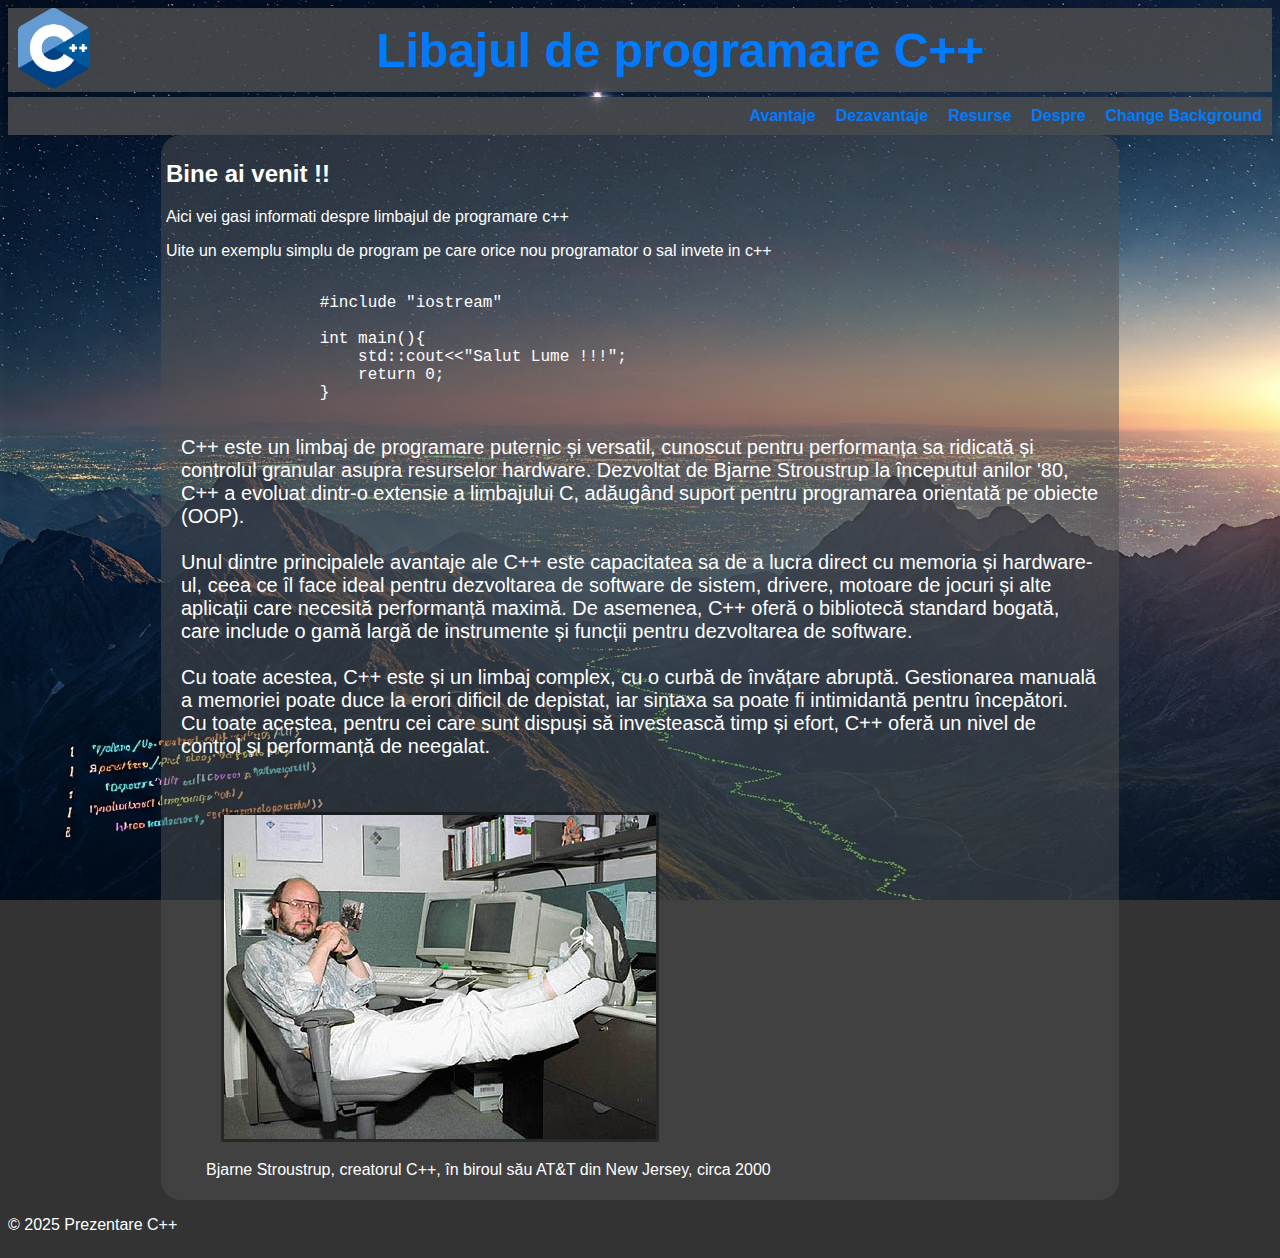
==== index.html @ 1106a67f "Add files via upload" ====
<!DOCTYPE html>
<html lang = "ro">
<head>
    <meta charset="UTF-8">
    <meta name="viewport" content="width=divice-width , initial-scale=1.0">
    <title>C++</title>
    <link rel="stylesheet" href="style.css">
    <link rel="icon" type="image/x-icon" href="Imagini/Favcon/Favconpng.png">
</head>
<body>

    <header>
        <div id="Titlu">
            <a href="Main.html">
                <img src="Imagini/Cpp_Logo.png" >
            </a>
            <h1>Libajul de programare C++</h1>
        </div>
        <nav>
            <a href="avantaje.html">Avantaje</a>
            <a href="despre.html">Dezavantaje</a>
            <a href="resurse.html">Resurse</a>
            <a href="despre.html">Despre</a>
            <a id="Bac" onclick="schimbaFundal(imagini)">Change Background</a>
        </nav>
    </header>


    <main id="main">
        <section>
            <h2>Bine ai venit !!</h2>
            <p>Aici vei gasi informati despre limbajul de programare c++</p>
            <p>Uite un exemplu simplu de program pe care orice nou programator o sal invete in c++</p>
            <pre><code>
                #include "iostream"
                
                int main(){
                    std::cout<<"Salut Lume !!!";
                    return 0;
                }
            </code></pre>
            <p style="font-size: 20px; margin: 15px;"> C++ este un limbaj de programare puternic și versatil, cunoscut pentru performanța sa ridicată și controlul granular asupra resurselor hardware. Dezvoltat de Bjarne Stroustrup la începutul anilor '80, C++ a evoluat dintr-o extensie a limbajului C, adăugând suport pentru programarea orientată pe obiecte (OOP).
                <br><br>
                Unul dintre principalele avantaje ale C++ este capacitatea sa de a lucra direct cu memoria și hardware-ul, ceea ce îl face ideal pentru dezvoltarea de software de sistem, drivere, motoare de jocuri și alte aplicații care necesită performanță maximă. De asemenea, C++ oferă o bibliotecă standard bogată, care include o gamă largă de instrumente și funcții pentru dezvoltarea de software.
                <br><br>
                Cu toate acestea, C++ este și un limbaj complex, cu o curbă de învățare abruptă. Gestionarea manuală a memoriei poate duce la erori dificil de depistat, iar sintaxa sa poate fi intimidantă pentru începători. Cu toate acestea, pentru cei care sunt dispuși să investească timp și efort, C++ oferă un nivel de control și performanță de neegalat.
                <br><br>
            </p>
            <figure>
                <img src="Imagini/Creator_cpp.jpg" id="imgCreator" alt="Bjarne Stroustrup, creatorul C++, în biroul său AT&T din New Jersey, circa 2000" 
                    title="Bjarne Stroustrup, creatorul C++, în biroul său AT&T din New Jersey, circa 2000">
                    <figcaption>Bjarne Stroustrup, creatorul C++, în biroul său AT&T din New Jersey, circa 2000</figcaption>
            </figure>
        </section>
    </main>
    <footer>
        <p>&copy; 2025 Prezentare C++</p>
    </footer>
    <script src="script.js"></script>

</body>


</html>
---- style.css ----
body{
    background-color: #333;
    background-image: url(Imagini/fundal/Imagine_de_fundal.png);
    background-attachment: fixed;
    background-size: cover;
    background-repeat: non;
    font-family: sans-serif;
    font-size: 16px;
    color: #ffffff;
    
}

#Titlu{
    display: flex;
    flex-direction: row;
    background-color: rgba(80, 80, 80, 0.8) ;
    justify-content: flex-start;
    margin-bottom: 5px;
}
#Titlu h1{
    display: flex;
    align-items: center;
    font-size: 3em;
    margin:0 auto;
    color: #007bff;
}
#Titlu Img{

    margin-left: 10px;
    max-width: 80px;
    max-height: 80px;
}
#Titlu a:hover{
    opacity: 0.7;
}
nav{
    display: flex;
    justify-content: flex-end;
    background-color:  rgba(80, 80, 80, 0.8);
}

nav a{
    display: flex;
    justify-content: flex-end;

    position: relative;
    padding: 10px;
    font-family: sans-serif;
    font-weight: bold;
    text-decoration: none;
    color: #007bff;
}
nav a:hover{
    cursor: pointer;
    background-color: #6ab2ff;
    transition: background-color 0.5s ease-in-out;
    border-radius: 5px;
}

#main{
    max-width: 75%;
    margin: 0 auto;
    background-color: rgba(80, 80, 80, 0.5);
    padding: 5px;
    border-radius: 20px;
}
#imgCreator{

 border: 3px solid rgba(0, 0, 0, 0.4);
 border-radius: 2px;
 margin: 15px;
}
#iframe{
    display: flex;
    align-items: center;
    margin: 0 auto;
    border: 0.5em solid rgba(80, 80, 80, 0.8);
    border-radius: 5px;
}
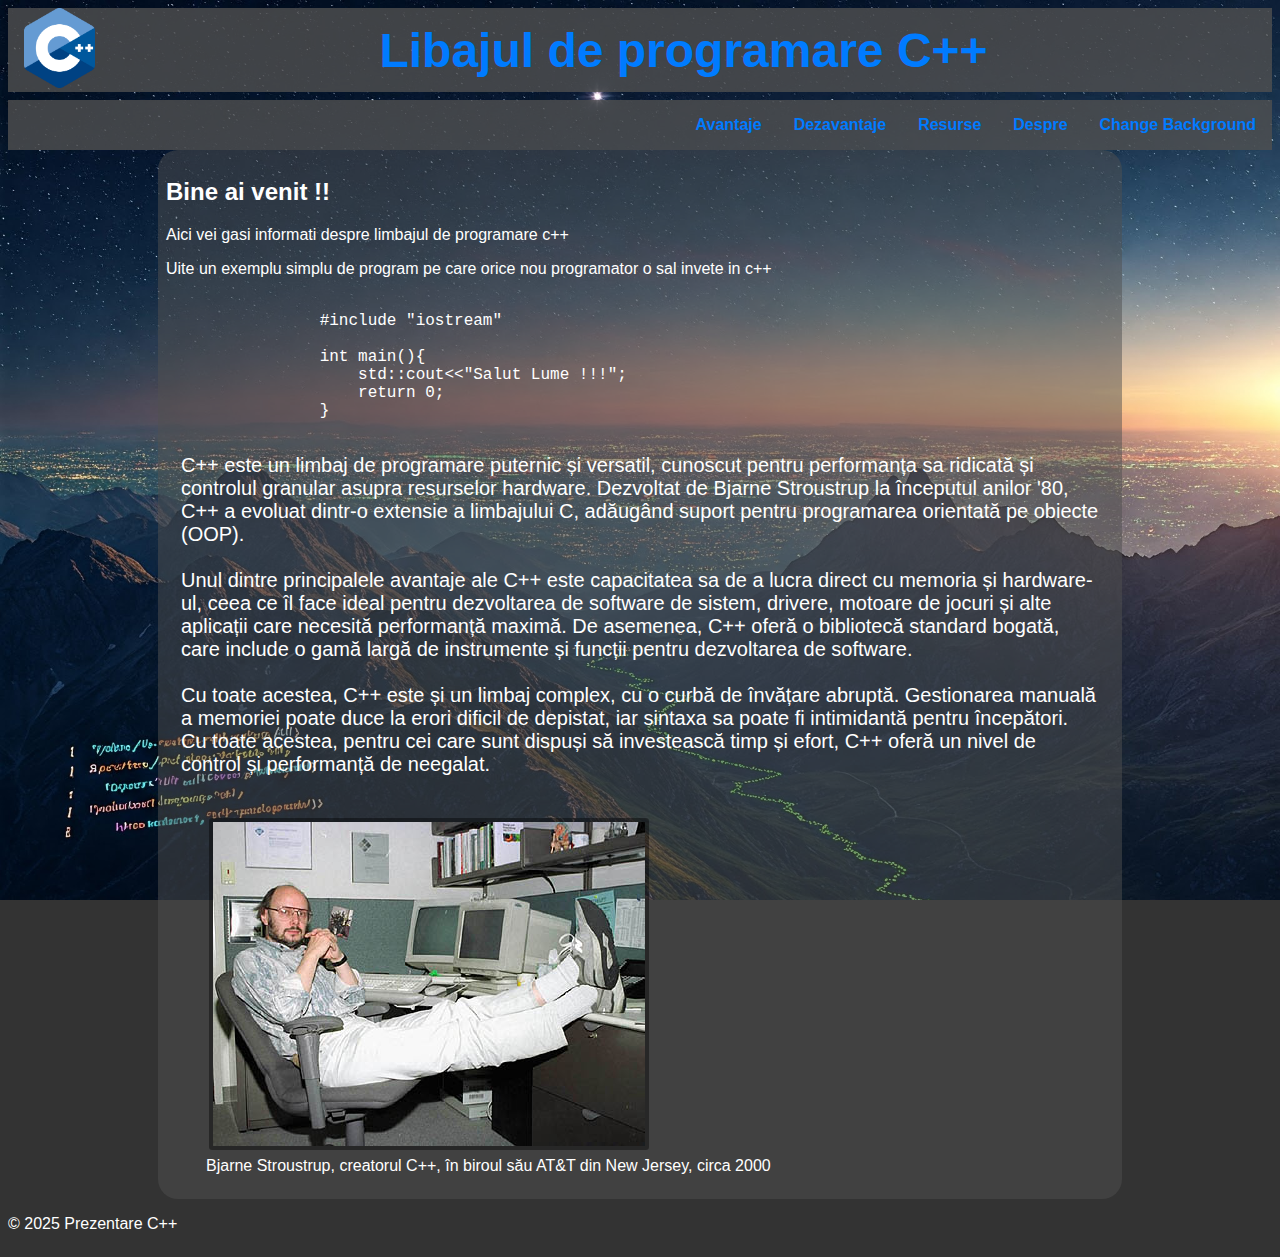
==== commit 7b721d00: "Actualizare" ====
--- a/index.html
+++ b/index.html
@@ -1,64 +1,64 @@
-<!DOCTYPE html>
-<html lang = "ro">
-<head>
-    <meta charset="UTF-8">
-    <meta name="viewport" content="width=divice-width , initial-scale=1.0">
-    <title>C++</title>
-    <link rel="stylesheet" href="style.css">
-    <link rel="icon" type="image/x-icon" href="Imagini/Favcon/Favconpng.png">
-</head>
-<body>
-
-    <header>
-        <div id="Titlu">
-            <a href="Main.html">
-                <img src="Imagini/Cpp_Logo.png" >
-            </a>
-            <h1>Libajul de programare C++</h1>
-        </div>
-        <nav>
-            <a href="avantaje.html">Avantaje</a>
-            <a href="despre.html">Dezavantaje</a>
-            <a href="resurse.html">Resurse</a>
-            <a href="despre.html">Despre</a>
-            <a id="Bac" onclick="schimbaFundal(imagini)">Change Background</a>
-        </nav>
-    </header>
-
-
-    <main id="main">
-        <section>
-            <h2>Bine ai venit !!</h2>
-            <p>Aici vei gasi informati despre limbajul de programare c++</p>
-            <p>Uite un exemplu simplu de program pe care orice nou programator o sal invete in c++</p>
-            <pre><code>
-                #include "iostream"
-                
-                int main(){
-                    std::cout<<"Salut Lume !!!";
-                    return 0;
-                }
-            </code></pre>
-            <p style="font-size: 20px; margin: 15px;"> C++ este un limbaj de programare puternic și versatil, cunoscut pentru performanța sa ridicată și controlul granular asupra resurselor hardware. Dezvoltat de Bjarne Stroustrup la începutul anilor '80, C++ a evoluat dintr-o extensie a limbajului C, adăugând suport pentru programarea orientată pe obiecte (OOP).
-                <br><br>
-                Unul dintre principalele avantaje ale C++ este capacitatea sa de a lucra direct cu memoria și hardware-ul, ceea ce îl face ideal pentru dezvoltarea de software de sistem, drivere, motoare de jocuri și alte aplicații care necesită performanță maximă. De asemenea, C++ oferă o bibliotecă standard bogată, care include o gamă largă de instrumente și funcții pentru dezvoltarea de software.
-                <br><br>
-                Cu toate acestea, C++ este și un limbaj complex, cu o curbă de învățare abruptă. Gestionarea manuală a memoriei poate duce la erori dificil de depistat, iar sintaxa sa poate fi intimidantă pentru începători. Cu toate acestea, pentru cei care sunt dispuși să investească timp și efort, C++ oferă un nivel de control și performanță de neegalat.
-                <br><br>
-            </p>
-            <figure>
-                <img src="Imagini/Creator_cpp.jpg" id="imgCreator" alt="Bjarne Stroustrup, creatorul C++, în biroul său AT&T din New Jersey, circa 2000" 
-                    title="Bjarne Stroustrup, creatorul C++, în biroul său AT&T din New Jersey, circa 2000">
-                    <figcaption>Bjarne Stroustrup, creatorul C++, în biroul său AT&T din New Jersey, circa 2000</figcaption>
-            </figure>
-        </section>
-    </main>
-    <footer>
-        <p>&copy; 2025 Prezentare C++</p>
-    </footer>
-    <script src="script.js"></script>
-
-</body>
-
-
+<!DOCTYPE html>
+<html lang = "ro">
+<head>
+    <meta charset="UTF-8">
+    <meta name="viewport" content="width=divice-width , initial-scale=1.0">
+    <title>C++</title>
+    <link rel="stylesheet" href="style.css">
+    <link rel="icon" type="image/x-icon" href="Imagini/Favcon/Favconpng.png">
+</head>
+<body>
+
+    <header>
+        <div id="Titlu">
+            <a href="index.html">
+                <img src="Imagini/Cpp_Logo.png" >
+            </a>
+            <h1>Libajul de programare C++</h1>
+        </div>
+        <nav>
+            <a href="avantaje.html">Avantaje</a>
+            <a href="despre.html">Dezavantaje</a>
+            <a href="resurse.html">Resurse</a>
+            <a href="despre.html">Despre</a>
+            <a id="Bac" onclick="schimbaFundal(imagini)">Change Background</a>
+        </nav>
+    </header>
+
+
+    <main id="main">
+        <section>
+            <h2>Bine ai venit !!</h2>
+            <p>Aici vei gasi informati despre limbajul de programare c++</p>
+            <p>Uite un exemplu simplu de program pe care orice nou programator o sal invete in c++</p>
+            <pre><code>
+                #include "iostream"
+                
+                int main(){
+                    std::cout<<"Salut Lume !!!";
+                    return 0;
+                }
+            </code></pre>
+            <p style="font-size: 20px; margin: 15px;"> C++ este un limbaj de programare puternic și versatil, cunoscut pentru performanța sa ridicată și controlul granular asupra resurselor hardware. Dezvoltat de Bjarne Stroustrup la începutul anilor '80, C++ a evoluat dintr-o extensie a limbajului C, adăugând suport pentru programarea orientată pe obiecte (OOP).
+                <br><br>
+                Unul dintre principalele avantaje ale C++ este capacitatea sa de a lucra direct cu memoria și hardware-ul, ceea ce îl face ideal pentru dezvoltarea de software de sistem, drivere, motoare de jocuri și alte aplicații care necesită performanță maximă. De asemenea, C++ oferă o bibliotecă standard bogată, care include o gamă largă de instrumente și funcții pentru dezvoltarea de software.
+                <br><br>
+                Cu toate acestea, C++ este și un limbaj complex, cu o curbă de învățare abruptă. Gestionarea manuală a memoriei poate duce la erori dificil de depistat, iar sintaxa sa poate fi intimidantă pentru începători. Cu toate acestea, pentru cei care sunt dispuși să investească timp și efort, C++ oferă un nivel de control și performanță de neegalat.
+                <br><br>
+            </p>
+            <figure>
+                <img src="Imagini/Creator_cpp.jpg" id="imgCreator" alt="Bjarne Stroustrup, creatorul C++, în biroul său AT&T din New Jersey, circa 2000" 
+                    title="Bjarne Stroustrup, creatorul C++, în biroul său AT&T din New Jersey, circa 2000">
+                    <figcaption>Bjarne Stroustrup, creatorul C++, în biroul său AT&T din New Jersey, circa 2000</figcaption>
+            </figure>
+        </section>
+    </main>
+    <footer>
+        <p>&copy; 2025 Prezentare C++</p>
+    </footer>
+    <script src="script.js"></script>
+
+</body>
+
+
 </html>--- a/style.css
+++ b/style.css
@@ -1,79 +1,80 @@
-body{
-    background-color: #333;
-    background-image: url(Imagini/fundal/Imagine_de_fundal.png);
-    background-attachment: fixed;
-    background-size: cover;
-    background-repeat: non;
-    font-family: sans-serif;
-    font-size: 16px;
-    color: #ffffff;
-    
-}
-
-#Titlu{
-    display: flex;
-    flex-direction: row;
-    background-color: rgba(80, 80, 80, 0.8) ;
-    justify-content: flex-start;
-    margin-bottom: 5px;
-}
-#Titlu h1{
-    display: flex;
-    align-items: center;
-    font-size: 3em;
-    margin:0 auto;
-    color: #007bff;
-}
-#Titlu Img{
-
-    margin-left: 10px;
-    max-width: 80px;
-    max-height: 80px;
-}
-#Titlu a:hover{
-    opacity: 0.7;
-}
-nav{
-    display: flex;
-    justify-content: flex-end;
-    background-color:  rgba(80, 80, 80, 0.8);
-}
-
-nav a{
-    display: flex;
-    justify-content: flex-end;
-
-    position: relative;
-    padding: 10px;
-    font-family: sans-serif;
-    font-weight: bold;
-    text-decoration: none;
-    color: #007bff;
-}
-nav a:hover{
-    cursor: pointer;
-    background-color: #6ab2ff;
-    transition: background-color 0.5s ease-in-out;
-    border-radius: 5px;
-}
-
-#main{
-    max-width: 75%;
-    margin: 0 auto;
-    background-color: rgba(80, 80, 80, 0.5);
-    padding: 5px;
-    border-radius: 20px;
-}
-#imgCreator{
-
- border: 3px solid rgba(0, 0, 0, 0.4);
- border-radius: 2px;
- margin: 15px;
-}
-#iframe{
-    display: flex;
-    align-items: center;
-    margin: 0 auto;
-    border: 0.5em solid rgba(80, 80, 80, 0.8);
-    border-radius: 5px;
+body{
+    background-color: #333;
+    background-image: url(Imagini/fundal/Imagine_de_fundal.png);
+    background-attachment: fixed;
+    background-size: cover;
+    background-repeat: non;
+    font-family: sans-serif;
+    font-size: 16px;
+    color: #ffffff;
+    
+}
+
+#Titlu{
+    display: flex;
+    flex-direction: row;
+    background-color: rgba(80, 80, 80, 0.8) ;
+    justify-content: flex-start;
+    /* margin-bottom: 5px; */
+    margin-bottom:  0.5rem;
+}
+#Titlu h1{
+    display: flex;
+    align-items: center;
+    font-size: 3em;
+    margin:0 auto;
+    color: #007bff;
+}
+#Titlu Img{
+
+    margin-left: 1rem;
+    max-width: 5rem;
+    max-height: 5rem;
+}
+#Titlu a:hover{
+    opacity: 0.7;
+}
+nav{
+    display: flex;
+    justify-content: flex-end;
+    background-color:  rgba(80, 80, 80, 0.8);
+}
+
+nav a{
+    display: flex;
+    justify-content: flex-end;
+
+    position: relative;
+    padding: 1rem;
+    font-family: sans-serif;
+    font-weight: bold;
+    text-decoration: none;
+    color: #007bff;
+}
+nav a:hover{
+    cursor: pointer;
+    background-color: #6ab2ff;
+    transition: background-color 0.5s ease-in-out;
+    border-radius: 0.5rem;
+}
+
+#main{
+    max-width: 75%;
+    margin: 0 auto;
+    background-color: rgba(80, 80, 80, 0.5);
+    padding: 0.5rem;
+    border-radius: 20px;
+}
+#imgCreator{
+
+ border: 0.3rem solid rgba(0, 0, 0, 0.4);
+ border-radius: 0.2rem;
+ margin: 0.2rem;
+}
+#iframe{
+    display: flex;
+    align-items: center;
+    margin: 0 auto;
+    border: 0.5em solid rgba(80, 80, 80, 0.8);
+    border-radius: 5px;
 }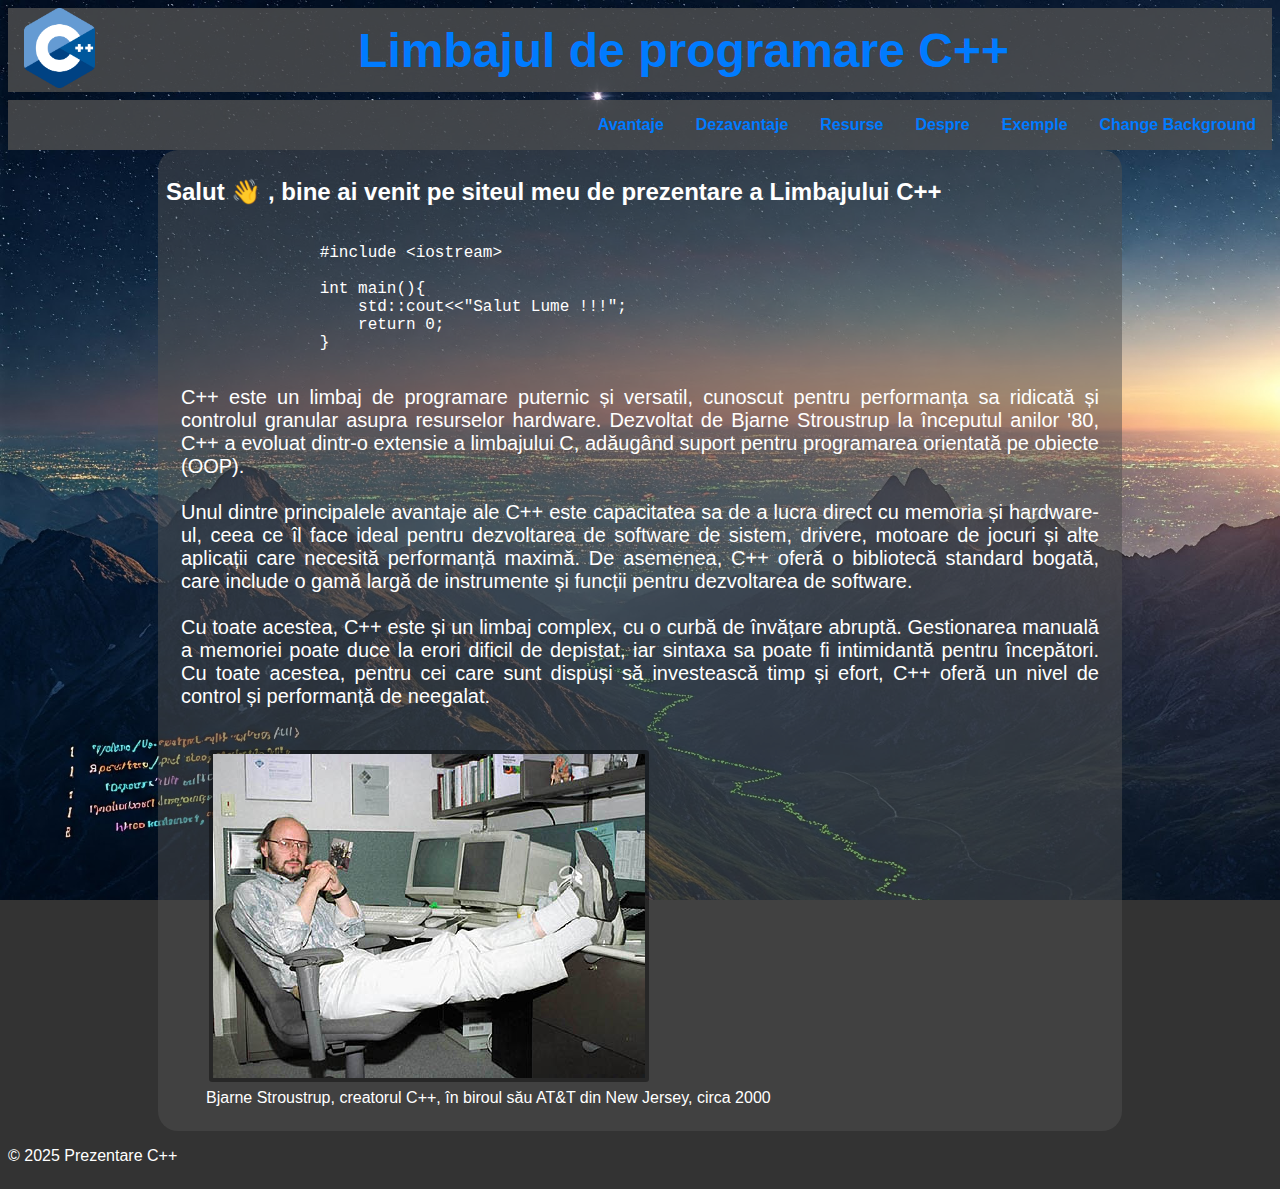
==== commit b326a1f1: "Update" ====
--- a/index.html
+++ b/index.html
@@ -14,13 +14,14 @@
             <a href="index.html">
                 <img src="Imagini/Cpp_Logo.png" >
             </a>
-            <h1>Libajul de programare C++</h1>
+            <h1>Limbajul de programare C++</h1>
         </div>
         <nav>
             <a href="avantaje.html">Avantaje</a>
             <a href="despre.html">Dezavantaje</a>
             <a href="resurse.html">Resurse</a>
             <a href="despre.html">Despre</a>
+            <a href="Exemple.html">Exemple</a>
             <a id="Bac" onclick="schimbaFundal(imagini)">Change Background</a>
         </nav>
     </header>
@@ -28,11 +29,10 @@
 
     <main id="main">
         <section>
-            <h2>Bine ai venit !!</h2>
-            <p>Aici vei gasi informati despre limbajul de programare c++</p>
-            <p>Uite un exemplu simplu de program pe care orice nou programator o sal invete in c++</p>
+            <h2>Salut &#x1F44B , bine ai venit pe siteul meu de prezentare a Limbajului C++  </h2>
+
             <pre><code>
-                #include "iostream"
+                #include &#60;iostream&#62;
                 
                 int main(){
                     std::cout<<"Salut Lume !!!";
--- a/style.css
+++ b/style.css
@@ -3,7 +3,7 @@
     background-image: url(Imagini/fundal/Imagine_de_fundal.png);
     background-attachment: fixed;
     background-size: cover;
-    background-repeat: non;
+    /* background-repeat: non; */
     font-family: sans-serif;
     font-size: 16px;
     color: #ffffff;
@@ -35,6 +35,7 @@
     opacity: 0.7;
 }
 nav{
+    position: sticky;
     display: flex;
     justify-content: flex-end;
     background-color:  rgba(80, 80, 80, 0.8);
@@ -77,4 +78,29 @@
     margin: 0 auto;
     border: 0.5em solid rgba(80, 80, 80, 0.8);
     border-radius: 5px;
+}
+p{
+    text-align: justify;
+}
+
+#DataType{
+    font-style: italic;
+    font-size: 1.5rem;
+    font-weight: bold;
+    color: rgb(255, 108, 108);
+}
+
+#container {
+    display: flex;
+    align-items: flex-end;
+    width: 80%;
+    height: 300px;
+    margin: 20px auto;
+    border: 1px solid #ccc;
+}
+
+.div-bara {
+    background-color: #3498db;
+    margin: 0 2px;
+    width: 10px;
 }